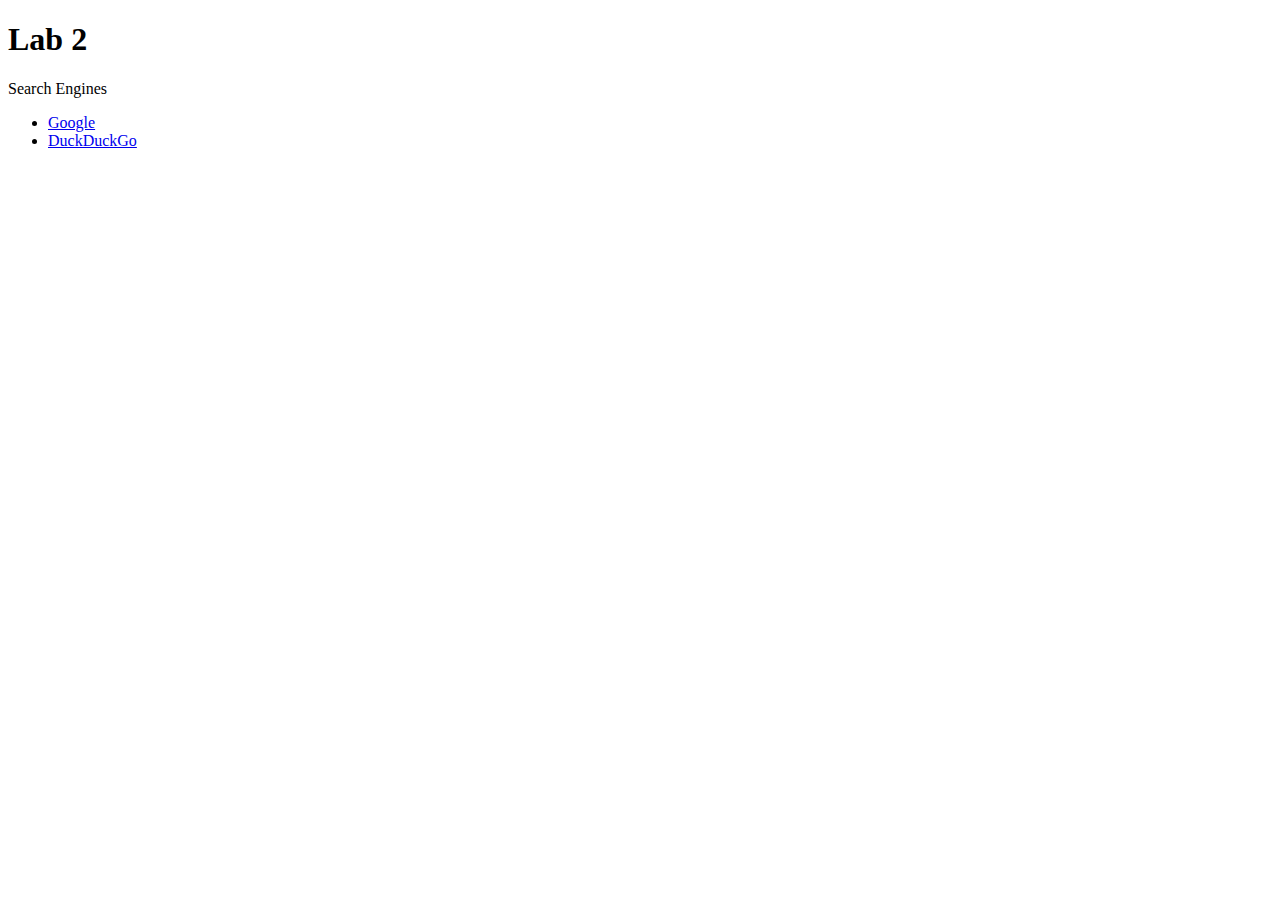
==== Index.html @ a49a3fae "Lab2" ====
<!DOCTYPE html>
<html lang="en">
<head>
    <meta charset="UTF-8">
    <meta name="viewport" content="width=device-width, initial-scale=1.0">
    <title>Document</title>
</head>
<body>
    <h1>Lab 2</h1>
    <p>Search Engines</p>
    <ul>
        <li><a href="Google.html" title="Link to Google">Google</a>
        <li><a href="DuckDuckGo.html" title="DuckDuckGo">DuckDuckGo</a></li>
    </ul>
</body>
</html>
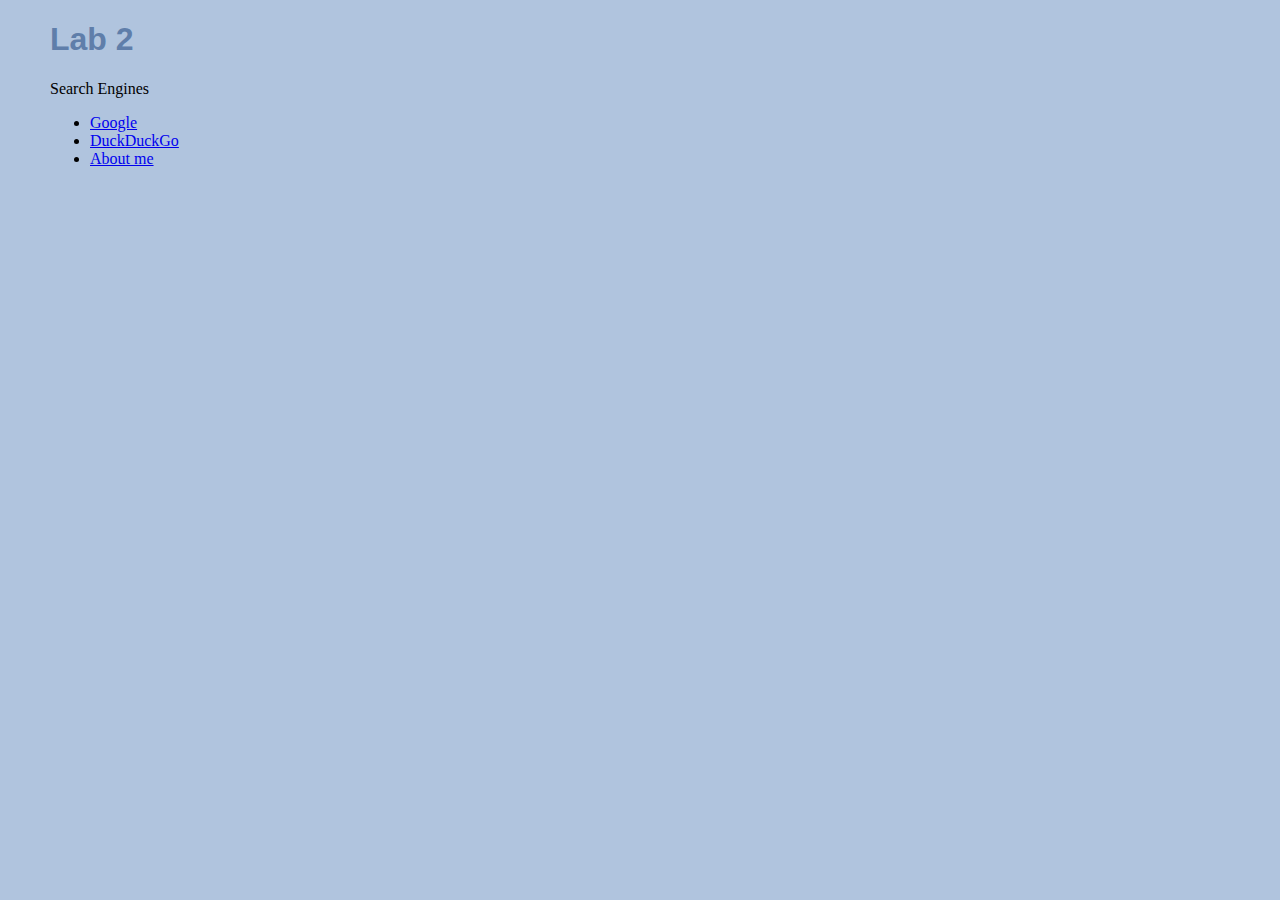
==== commit c7c1e4d1: "created a new about me html doc as well as a css style sheet" ====
--- a/Index.html
+++ b/Index.html
@@ -1,6 +1,7 @@
 <!DOCTYPE html>
 <html lang="en">
 <head>
+    <link rel="stylesheet" href="style.css">
     <meta charset="UTF-8">
     <meta name="viewport" content="width=device-width, initial-scale=1.0">
     <title>Document</title>
@@ -11,6 +12,7 @@
     <ul>
         <li><a href="Google.html" title="Link to Google">Google</a>
         <li><a href="DuckDuckGo.html" title="DuckDuckGo">DuckDuckGo</a></li>
+        <li><a href="about.html" title="About Me">About me</a></li>
     </ul>
 </body>
 </html>--- a/style.css
+++ b/style.css
@@ -0,0 +1,15 @@
+body{
+    background-color: lightsteelblue;
+    margin-left: 50px;
+    margin-right: 100px;
+}
+h1 {
+    color: #5f7eaa;
+    font-family: Arial, Helvetica, sans-serif;
+    font: sans-serif;
+   
+}
+.img-me{
+    width: 300px;
+
+}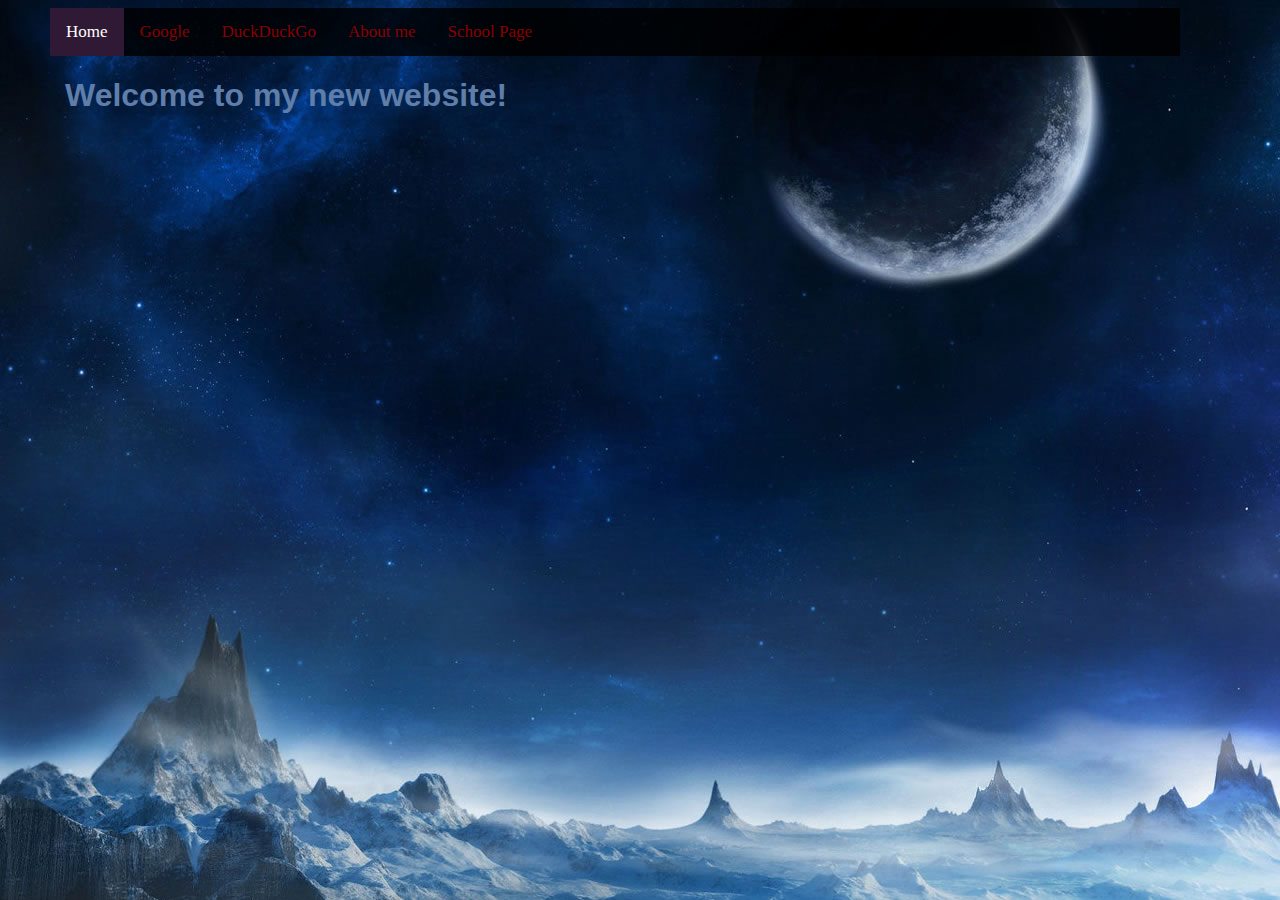
==== commit 206293a1: "Merge pull request #2 from pgibbs312/week_5" ====
--- a/Index.html
+++ b/Index.html
@@ -7,12 +7,13 @@
     <title>Document</title>
 </head>
 <body>
-    <h1>Lab 2</h1>
-    <p>Search Engines</p>
-    <ul>
-        <li><a href="Google.html" title="Link to Google">Google</a>
-        <li><a href="DuckDuckGo.html" title="DuckDuckGo">DuckDuckGo</a></li>
-        <li><a href="about.html" title="About Me">About me</a></li>
-    </ul>
+    <div class= "topnav">
+        <a class= "activate" href= '#home'>Home </a>
+        <a href="Google.html" title="Link to Google">Google</a>
+        <a href="DuckDuckGo.html" title="DuckDuckGo">DuckDuckGo</a></li>
+        <a href="about.html" title="About Me">About me</a></li>
+        <a href= "school_page.html" title= "School Page">School Page</a>
+    </div>
+    <h1> Welcome to my new website! </h1>
 </body>
 </html>--- a/style.css
+++ b/style.css
@@ -1,15 +1,57 @@
 body{
-    background-color: lightsteelblue;
+    background-image: url("cool_background.jpg");
     margin-left: 50px;
     margin-right: 100px;
+    font-family: 'Sansita Swashed', cursive;;
 }
 h1 {
     color: #5f7eaa;
     font-family: Arial, Helvetica, sans-serif;
     font: sans-serif;
+    padding-left: 15px;
    
 }
+
 .img-me{
-    width: 300px;
+    height: 300px;
 
+
+}
+.topnav {
+    background-color: rgba(0, 0, 0, 0.8);
+    overflow: hidden;
+}
+.topnav a{
+    float: left;
+    color: #8b0000;
+    text-align: center;
+    padding: 14px 16px;
+    text-decoration: none;
+    font-size: 17px;
+}
+.topnav a:hover{
+    background-color: #4b0082;
+    color: black;
+}
+.topnav a.activate{
+    background-color: #301934;
+    color: white;
+}
+.box {
+    
+    color: #87ceeb;
+    height: 200px;
+    padding: 50px, 20px;
+    background-color: rgba(0, 0, 0, 0.637);
+}
+.box2{
+    color: #87ceeb;
+    height: 200px;
+    padding: 20px, 20px;
+    background-color: rgba(0, 0, 0, 0.637);
+}
+.img-me-box{
+    padding: 25px 25px;
+    background-color: rgba(0, 0, 0, 0.637);
+   
 }